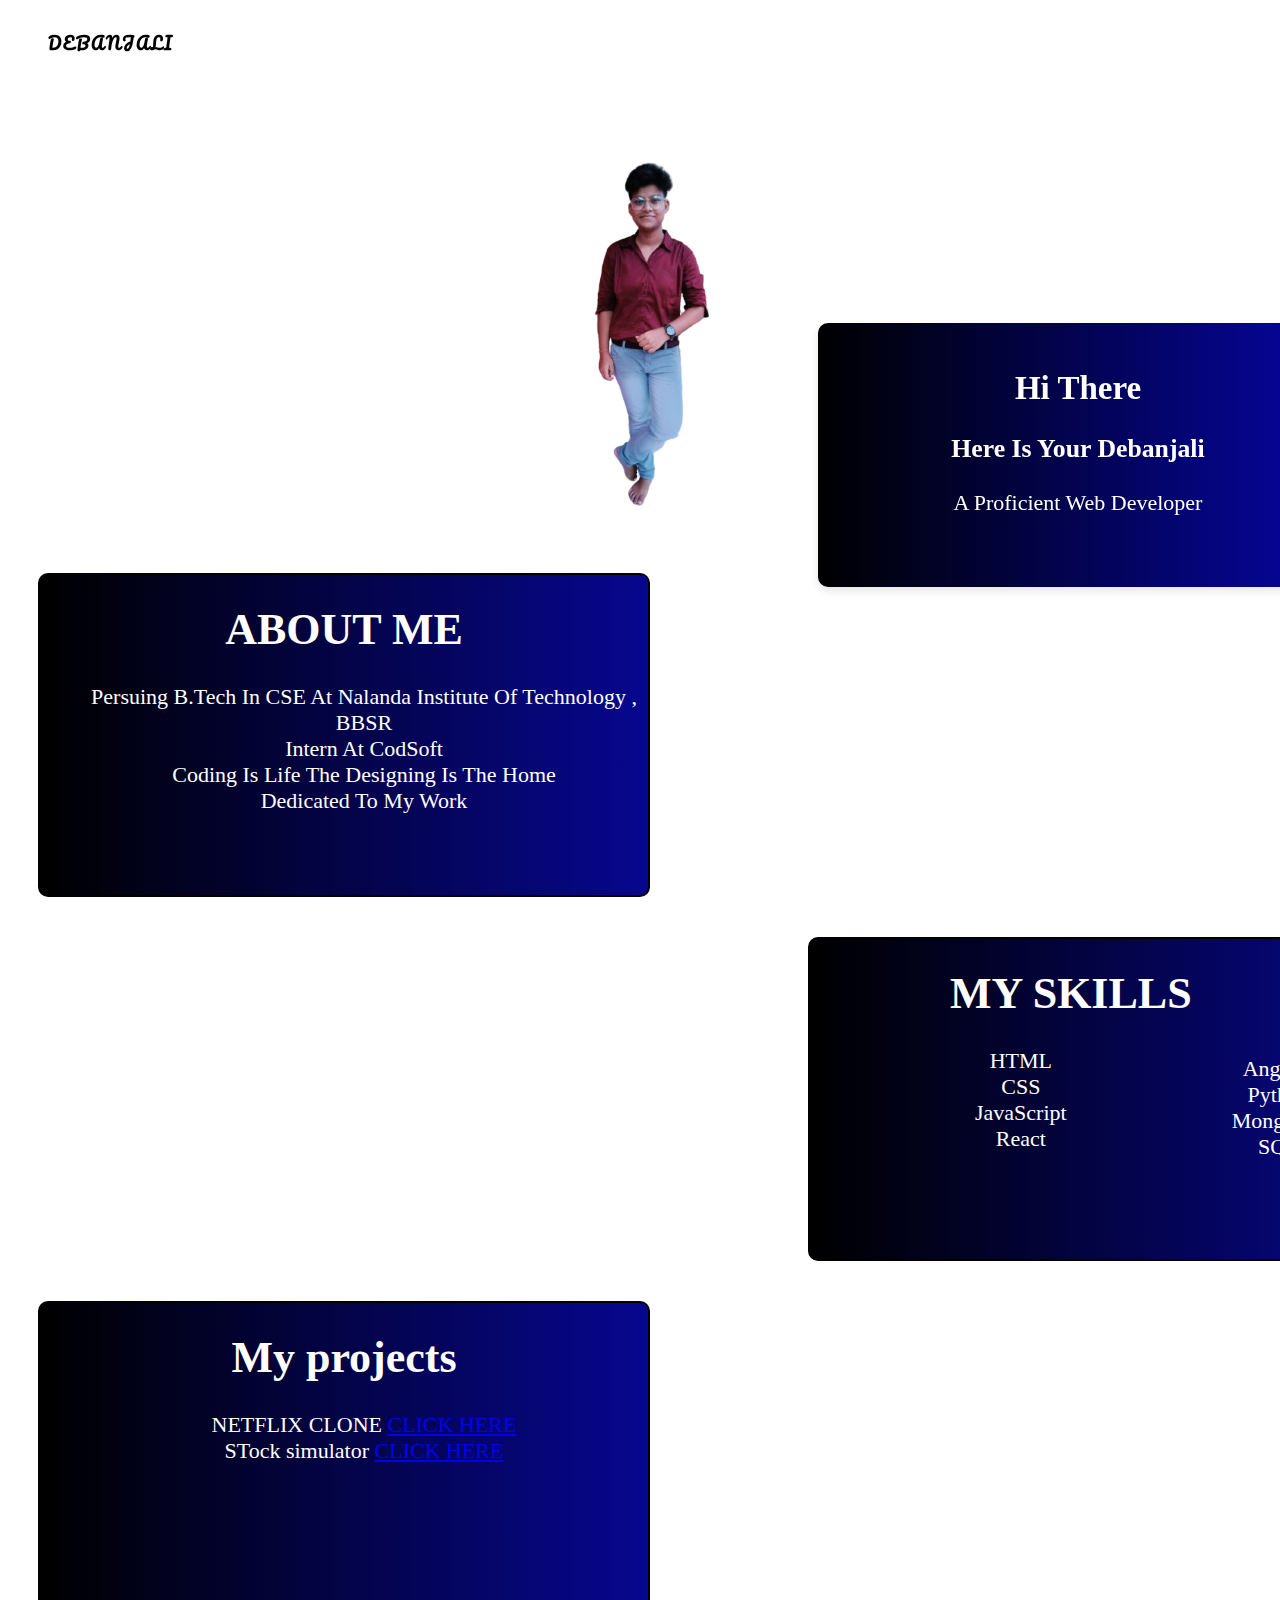
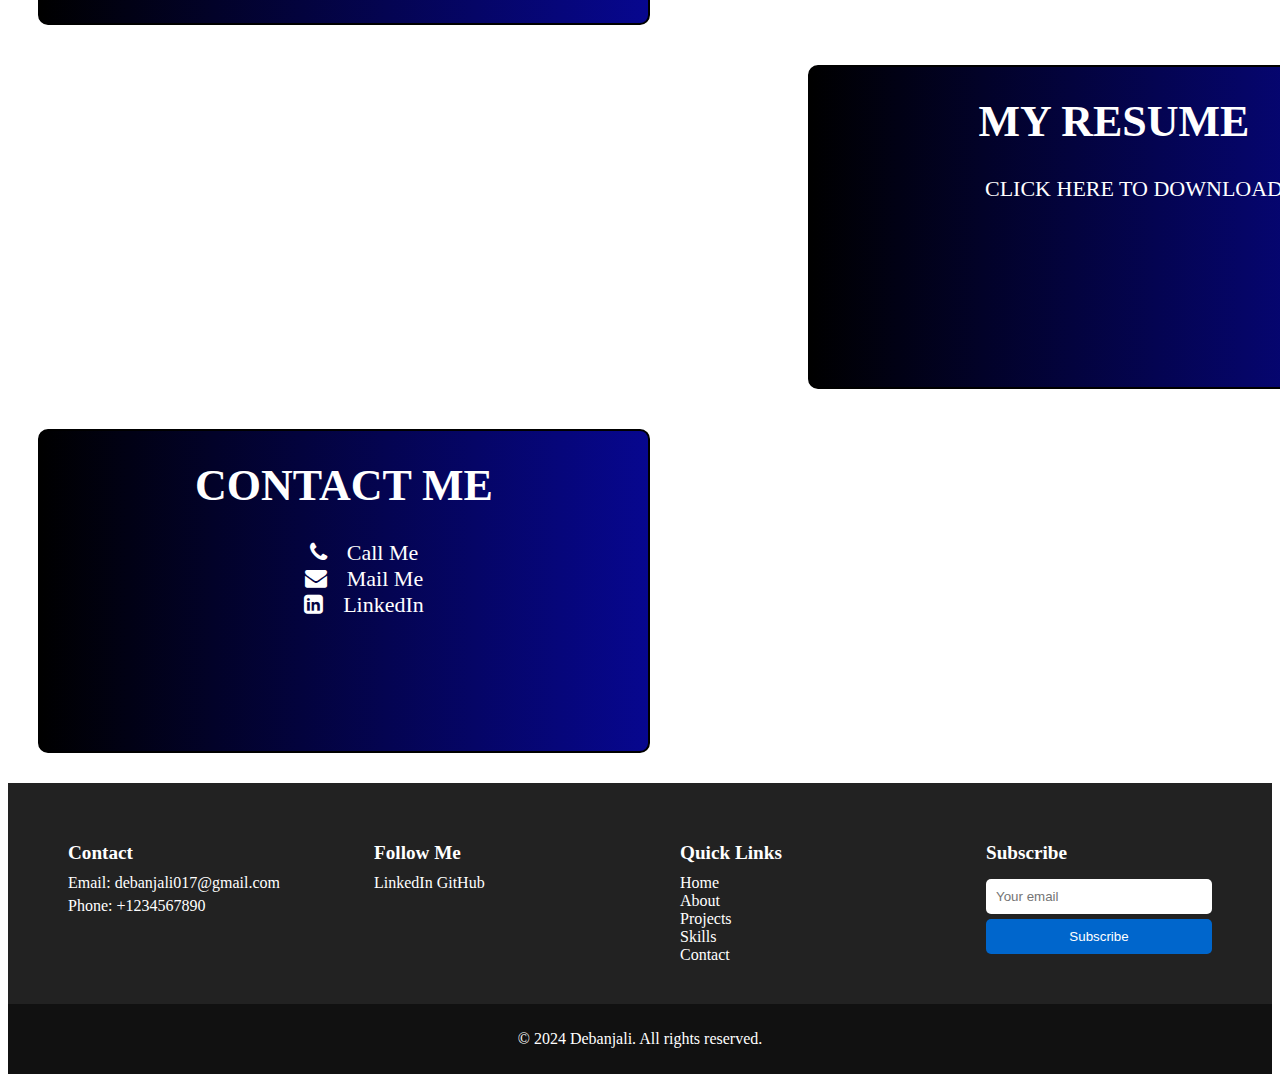
==== protfolio/task1.html @ 45815f94 "1st commit" ====
<!DOCTYPE html>
<html lang="en">

<head>
    <meta charset="UTF-8">
    <meta name="viewport" content="width=device-width, initial-scale=1.0">
    <link rel="stylesheet" href="https://cdnjs.cloudflare.com/ajax/libs/font-awesome/4.7.0/css/font-awesome.min.css"
        integrity="sha512-SfTiTlX6kk+qitfevl/7LibUOeJWlt9rbyDn92a1DqWOw9vWG2MFoays0sgObmWazO5BQPiFucnnEAjpAB+/Sw=="
        crossorigin="anonymous" referrerpolicy="no-referrer" />
    <link rel="stylesheet" href="task1.css">
    <title>Portfolio</title>
</head>

<body>

    <div class="header ">
        <div class="name">
            <h4>DEBANJALI</h4>
        </div>
        <div class="all">
            <a href="">HOME</a>
            <a href="#about1">ABOUT</a>
            <a href="#skills1">SKILLS</a>
            <a href="#contact1">CONTACT</a>
            <a href="#projects1">PROJECTS</a>
        </div>
    </div>
    <div class="photo">
        <img src="photo.png" alt="Debanjali" class="profile-image">
        <div class="card">
            <h2>Hi There</h2>
            <h3>Here Is Your Debanjali</h3>
            <p>A Proficient Web Developer</p>
        </div>
    </div>
    <div class="about" id="about1">
        <h1>ABOUT ME</h1>
        <ul>
            <li>Persuing B.Tech In CSE At Nalanda Institute Of Technology , BBSR </li>
            <li>
                Intern At CodSoft
            </li>
            <li>Coding Is Life The Designing Is The Home </li>
            <li>Dedicated To My Work</li>
        </ul>
    </div>
    <div class="skills" id="skills1">

        <div class="list1">
            <ul>
                <li>
                    <h1>MY SKILLS</h1>
                </li>
                <li>HTML</li>
                <li>CSS</li>
                <li>JavaScript</li>
                <li>React</li>
            </ul>
        </div>
        <div class="list2">
            <ul>
                <li>Angular</li>
                <li>Python</li>
                <li>MongoDB</li>
                <li>SQL</li>
            </ul>
        </div>
    </div>
    <div class="projects" id="projects1">
        <h1>My projects</h1>
        <ul>
            <li>NETFLIX CLONE <a href="https://github.com/Debanjali081/NETFLIX-CLONE">CLICK HERE</a></li>
            <li>STock simulator <a href="https://github.com/Debanjali081/STOCK-SIMULATOR">CLICK HERE </a></li>

        </ul>
    </div>

    <div class="resume">
        <h1>MY RESUME</h1>
        <ul>
            <a href="DEBANJALI_RESUME123.pdf">CLICK HERE TO DOWNLOAD</a>
        </ul>
    </div>
    <div class="contact" id="contact1">
        <h1>CONTACT ME</h1>
        <ul>
            <li><i class="fa fa-phone" aria-hidden="true"></i><a href="tel:9827780783">Call Me</a></li>
            <li><i class="fa fa-envelope" aria-hidden="true"></i><a href="mailto:debanjali017">Mail Me</a></li>
            <li><i class="fa fa-linkedin-square" aria-hidden="true"></i><a
                    href="https://www.linkedin.com/in/debanjali-lenka-567b44236?utm_source=share&utm_campaign=share_via&utm_content=profile&utm_medium=android_app">LinkedIn</a>
            </li>
        </ul>
    </div>


    <footer>
        <div class="footer-container">
            <div class="contact-info">
                <h3>Contact</h3>
                <p>Email: <a href="mailto:debanjali017@gmail.com">debanjali017@gmail.com</a></p>
                <p>Phone: <a href="tel:9827780783">+1234567890</a></p>
            </div>
            <div class="social-media">
                <h3>Follow Me</h3>
                <a href="https://www.linkedin.com/in/debanjali-lenka-567b44236?utm_source=share&utm_campaign=share_via&utm_content=profile&utm_medium=android_app"
                    target="_blank">LinkedIn</a>
                <a href="https://github.com/Debanjali081" target="_blank">GitHub</a>

            </div>
            <div class="quick-links">
                <h3>Quick Links</h3>
                <a href="#home">Home</a><br>
                <a href="#about1">About</a><br>
                <a href="#projects1">Projects</a><br>
                <a href="#skills1">Skills</a><br>
                <a href="#contact1">Contact</a><br>
            </div>
            <div class="newsletter">
                <h3>Subscribe</h3>
                <form action="your-newsletter-signup-url" method="post">
                    <input type="email" name="email" placeholder="Your email">
                    <button type="submit">Subscribe</button>
                </form>
            </div>
        </div>
        <div class="footer-bottom">
            <p>&copy; 2024 Debanjali. All rights reserved.</p>
        </div>
    </footer>

    </div>
</body>

</html>
---- protfolio/task1.css ----
@import url('https://fonts.googleapis.com/css2?family=Pacifico&display=swap');

@import url('https://fonts.googleapis.com/css2?family=Pacifico&family=Permanent+Marker&display=swap');

body {
    background-image: url(https://img.freepik.com/free-vector/red-watercolor-background_1378-184.jpg?size=626&ext=jpg);

}

.header {
    display: flex;
    gap: 40px;
    padding-left: 20px;
    position: sticky;
    top: 0;
    background: fixed;

}

.header .name h4 {
    letter-spacing: 2px;
    padding-left: 20px;
    font-family: Pacifico;
}

.header .all a {
    text-decoration: none;
    padding-left: 100px;
    letter-spacing: 3px;
    color: white;
    font-weight: 900;
}

.header .all {
    padding-left: 80px;
    padding-top: 20px;
}

.photo {
    position: relative;
    text-align: center;
    margin-top: 50px;
    /* Adjust as needed */
}

.photo .profile-image {
    width: 300px;
    /* Adjust based on your image size */
    height: 400px;
    position: relative;
}

.photo .card {
    background: linear-gradient(to right, black, rgb(6, 6, 164));
    color: white;
    font-size: 22px;
    font-family: Permanent Marker;
    width: 30rem;
    height: 14rem;
    position: absolute;
    top: 194px;
    /* Adjust this to move the card vertically */
    left: 810px;
    /* Adjust this to move the card horizontally */
    padding: 20px;
    box-shadow: 0 4px 8px rgba(0, 0, 0, 0.1);
    border-radius: 10px;

}

.about {
    text-align: center;
    width: 38rem;
    height: 20rem;
    border: 2px solid black;
    border-radius: 10px;
    background: linear-gradient(to right, black, rgb(7, 7, 143));
    color: white;
    font-size: 22px;
    font-family: Permanent Marker;
    margin-left: 30px;
    margin-top: 40px;



}

.about ul {
    text-decoration: none;
    list-style: none;
}

.skills {
    display: flex;
}

.skills {
    text-align: center;
    width: 38rem;
    height: 20rem;
    border: 2px solid black;
    border-radius: 10px;
    background: linear-gradient(to right, black, rgb(7, 7, 143));
    color: white;
    font-size: 22px;
    font-family: Permanent Marker;
    margin-left: 800px;
    margin-top: 40px;



}

.skills ul {
    text-decoration: none;
    list-style: none;
}

.skills .list2 {
    margin-top: 95px;
}

.skills .list1 h1 {
    margin-left: 100px;
}

.projects {
    text-align: center;
    width: 38rem;
    height: 20rem;
    border: 2px solid black;
    border-radius: 10px;
    background: linear-gradient(to right, black, rgb(7, 7, 143));
    color: white;
    font-size: 22px;
    font-family: Permanent Marker;
    margin-left: 30px;
    margin-top: 40px;



}

.projects ul {
    text-decoration: none;
    list-style: none;
}

.resume {
    text-align: center;
    width: 38rem;
    height: 20rem;
    border: 2px solid black;
    border-radius: 10px;
    background: linear-gradient(to right, black, rgb(7, 7, 143));
    color: white;
    font-size: 22px;
    font-family: Permanent Marker;
    margin-left: 800px;
    margin-top: 40px;



}

.resume a {
    text-decoration: none;

    color: white;
}

.contact {
    text-align: center;
    width: 38rem;
    height: 20rem;
    border: 2px solid black;
    border-radius: 10px;
    background: linear-gradient(to right, black, rgb(7, 7, 143));
    color: white;
    font-size: 22px;
    font-family: Permanent Marker;
    margin-left: 30px;
    margin-top: 40px;





}

.contact ul {
    text-decoration: none;
    list-style: none;
}

.contact ul a {
    text-decoration: none;
    list-style: none;
    color: white;
}

.contact ul li i {
    margin-right: 20px;
}

footer {
    background-color: #222;
    color: #fff;
    margin-top: 30px;

}

.footer-container {
    display: flex;
    justify-content: space-around;
    flex-wrap: wrap;
    max-width: 1250px;
    padding: 0 20px;
}

.footer-container div {
    flex: 1;
    margin: 40px;
}

.footer-container h3 {
    margin-bottom: 10px;
    font-size: 1.2em;
}

.footer-container p,
.footer-container a {
    margin: 5px 0;
    color: #fff;
    text-decoration: none;
}

.footer-container a:hover {
    text-decoration: underline;
}

.footer-bottom {
    text-align: center;
    padding: 10px 0;
    background-color: #111;
}

.newsletter form {
    display: flex;
    flex-direction: column;
}

.newsletter input {
    padding: 10px;
    margin: 5px 0;
    border: none;
    border-radius: 5px;
}

.newsletter button {
    padding: 10px;
    border: none;
    border-radius: 5px;
    background-color: #0066cc;
    color: #fff;
    cursor: pointer;
}

.newsletter button:hover {
    background-color: #005bb5;
}
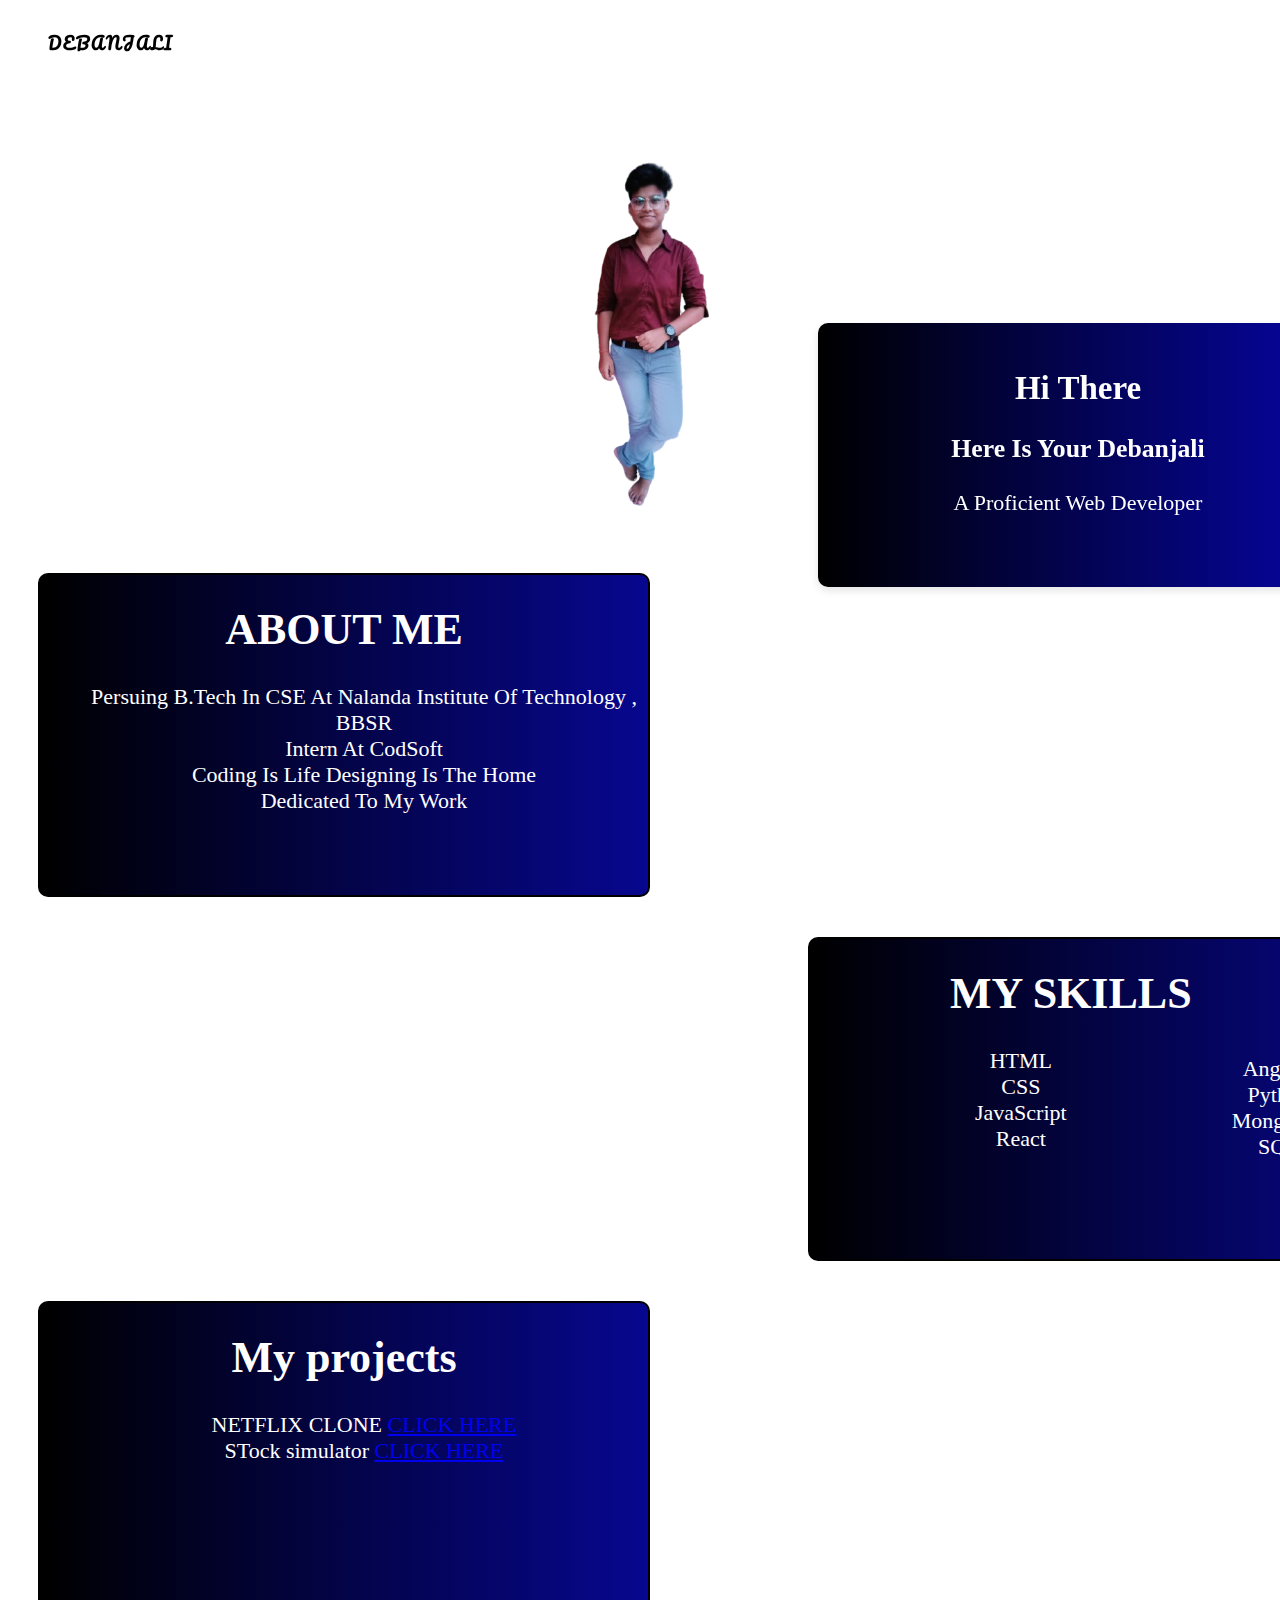
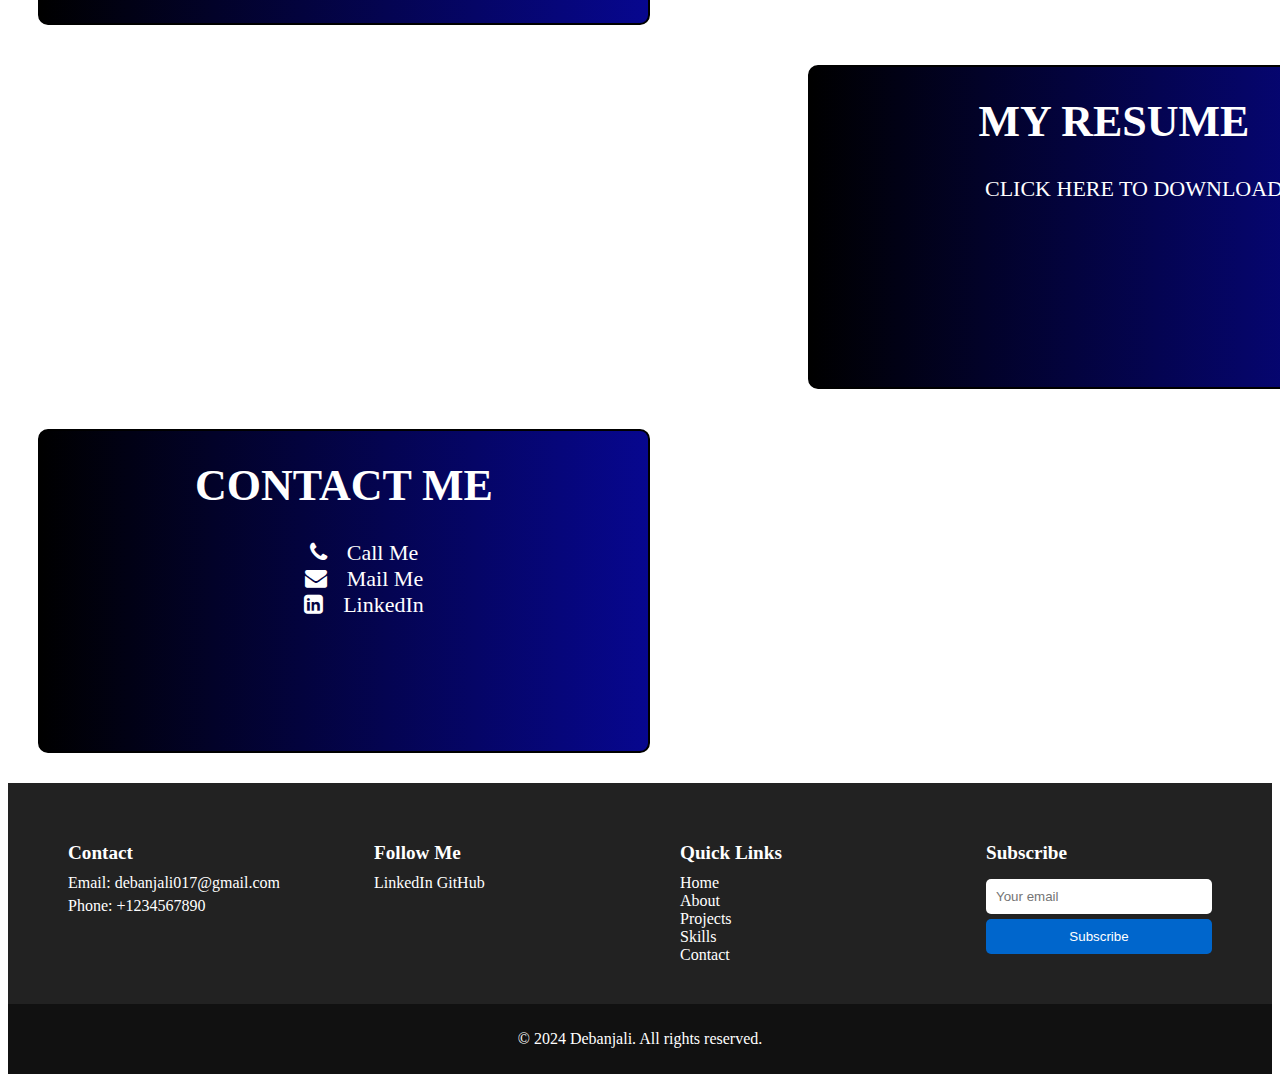
==== commit c8e45946: "2nd commit" ====
--- a/protfolio/task1.html
+++ b/protfolio/task1.html
@@ -40,7 +40,7 @@
             <li>
                 Intern At CodSoft
             </li>
-            <li>Coding Is Life The Designing Is The Home </li>
+            <li>Coding Is Life  Designing Is The Home </li>
             <li>Dedicated To My Work</li>
         </ul>
     </div>
